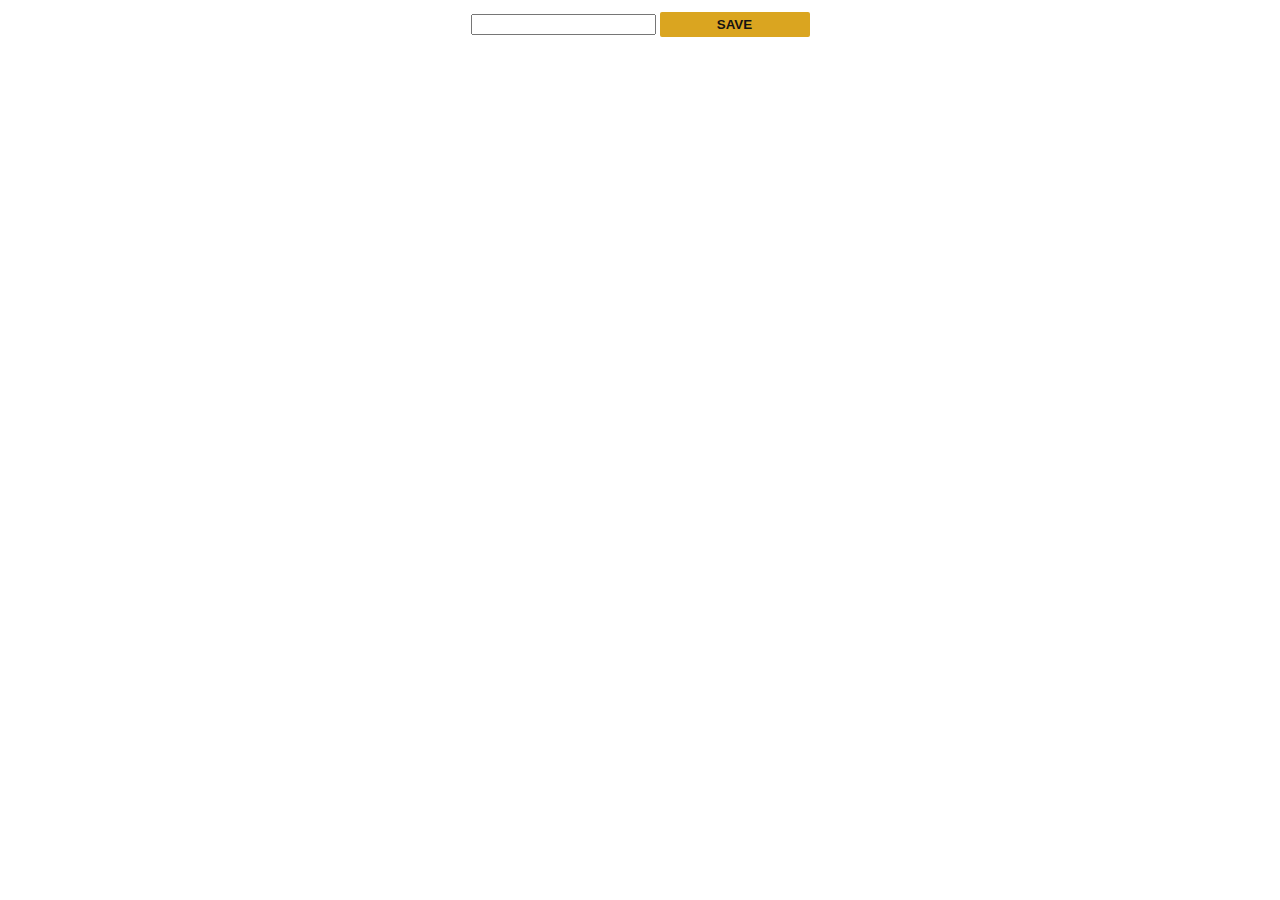
==== test.html @ 866fdfdc "New updates" ====
<html>
    <head>
        <link rel="stylesheet" href="blackjack.css">
        <body>
            <input type = "text" id="input-el">
            <button id = "input-btn">SAVE</button>
        </body>
        <script src="index.js"></script>
    </head>
</html>
---- blackjack.css ----
body{
    background-image: url("https://media.istockphoto.com/photos/abstract-defocused-blue-soft-background-picture-id937026088?k=20&m=937026088&s=612x612&w=0&h=FSPlgxNoCIIAutnWc2BVpip7NaJCia64G44_GzMuh2E=");
    background-size: cover;
    text-align: center;
    font-weight: bold;

}

h1{
    color: yellow;

}

#message-el{
    font-style: italic;
}

button{
    color: rgb(20, 18, 18);
    width: 150px;
    background: goldenrod;
    padding-top: 5px;
    padding-bottom: 5px;
    font-weight: bold;
    border: none;
    border-radius: 2px;
    margin-bottom: 4px;
    margin-top: 4px;
}
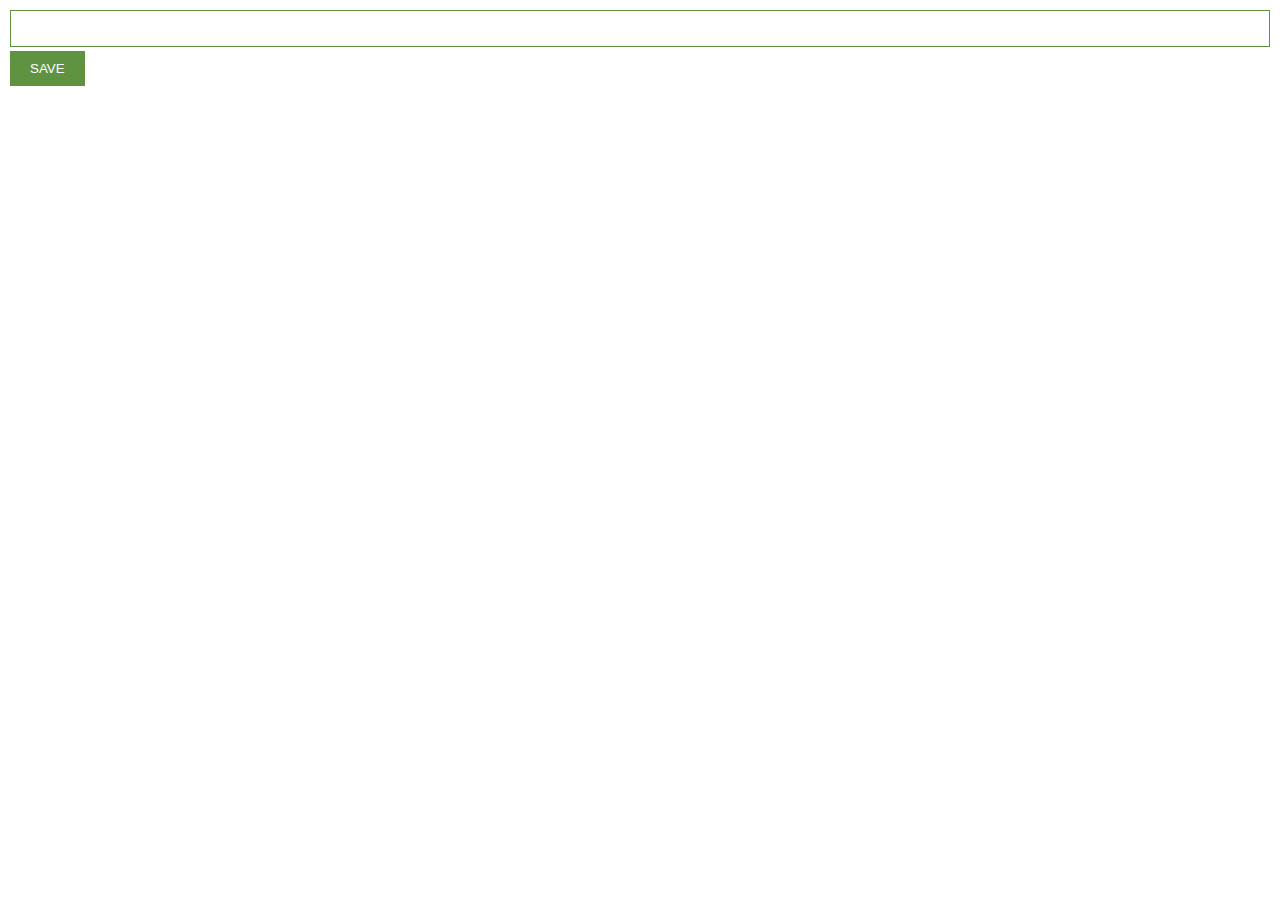
==== commit 73c43bfe: "updated" ====
--- a/test.html
+++ b/test.html
@@ -1,10 +1,10 @@
 <html>
     <head>
-        <link rel="stylesheet" href="blackjack.css">
+        <link rel="stylesheet" href="test.css">
+     </head>
         <body>
             <input type = "text" id="input-el">
             <button id = "input-btn">SAVE</button>
         </body>
-        <script src="index.js"></script>
-    </head>
+        <script src="test.js"></script>  
 </html>--- a/test.css
+++ b/test.css
@@ -0,0 +1,25 @@
+body{
+    margin: 0;
+    padding: 10px;
+    font-family: Arial, Helvetica, sans-serif;
+}
+
+input{
+    width: 100%;
+    /* padding-left: 10px;
+    padding-right: 10px;
+    padding-top: 10px;
+    padding-bottom: 10px; */
+    padding: 10px;
+    box-sizing: border-box;
+    border: 1px solid #5f9341;
+    margin-bottom: 4px;
+}
+button{
+    background: #5f9341;
+    color: white;
+    /* padding-left: 10px;
+    padding-right: 10px; */
+    padding: 10px 20px;
+    border: none;
+}
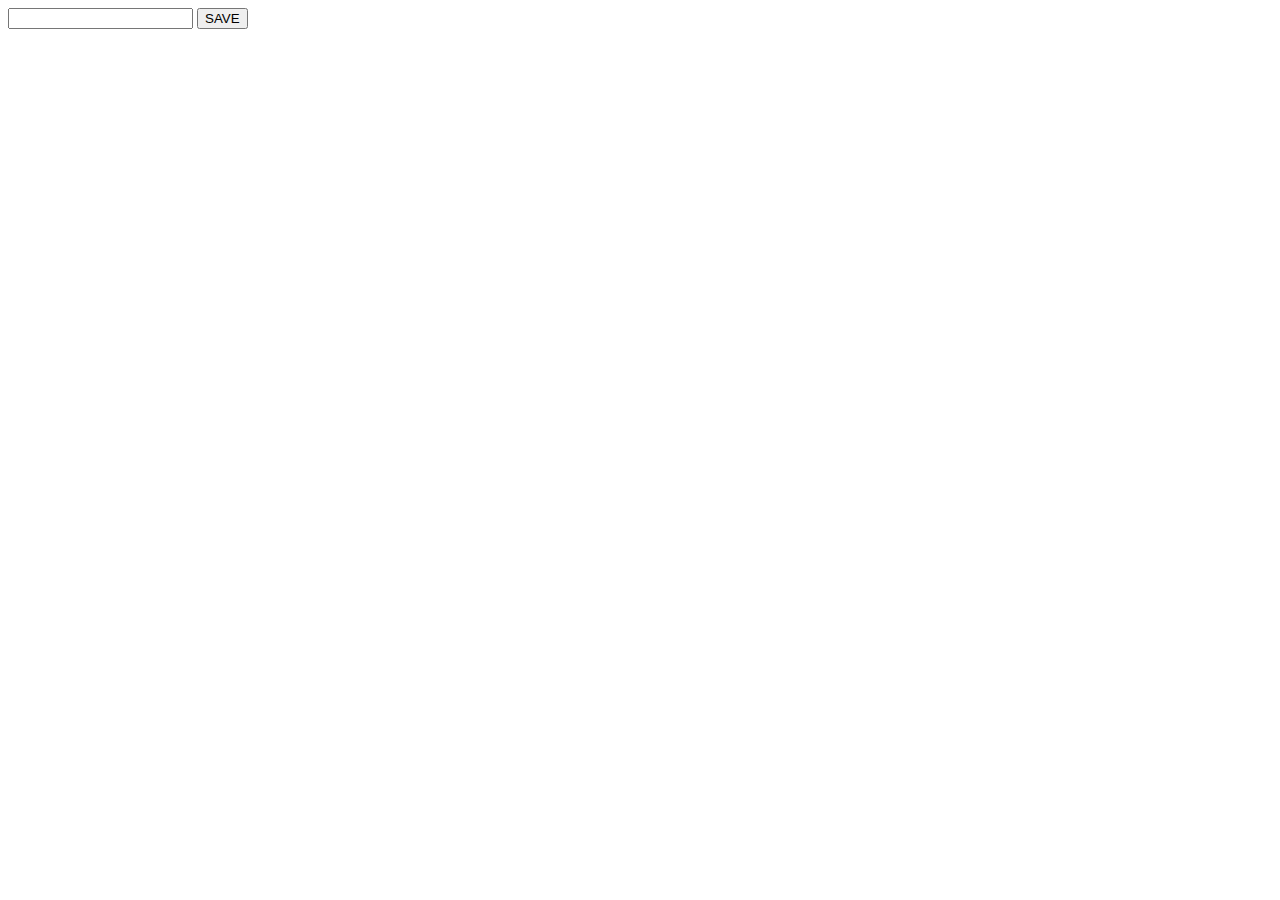
==== commit 5a274629: "newchanges" ====
--- a/test.html
+++ b/test.html
@@ -1,10 +1,15 @@
 <html>
     <head>
-        <link rel="stylesheet" href="test.css">
+        <!-- <link rel="stylesheet" href="test.css"> -->
      </head>
         <body>
-            <input type = "text" id="input-el">
-            <button id = "input-btn">SAVE</button>
+            <input id="text-el">
+            <button id = "button-el"> SAVE</button>
+            <ul id = "listitems"></ul>
+            <!-- <div id = "container">
+
+            </div> -->
+            <script src="sample.js"></script>  
         </body>
-        <script src="test.js"></script>  
+        
 </html>--- a/test.css
+++ b/test.css
@@ -15,11 +15,10 @@
     border: 1px solid #5f9341;
     margin-bottom: 4px;
 }
-button{
+/*button{
     background: #5f9341;
     color: white;
-    /* padding-left: 10px;
-    padding-right: 10px; */
+   
     padding: 10px 20px;
     border: none;
-}
+} */
